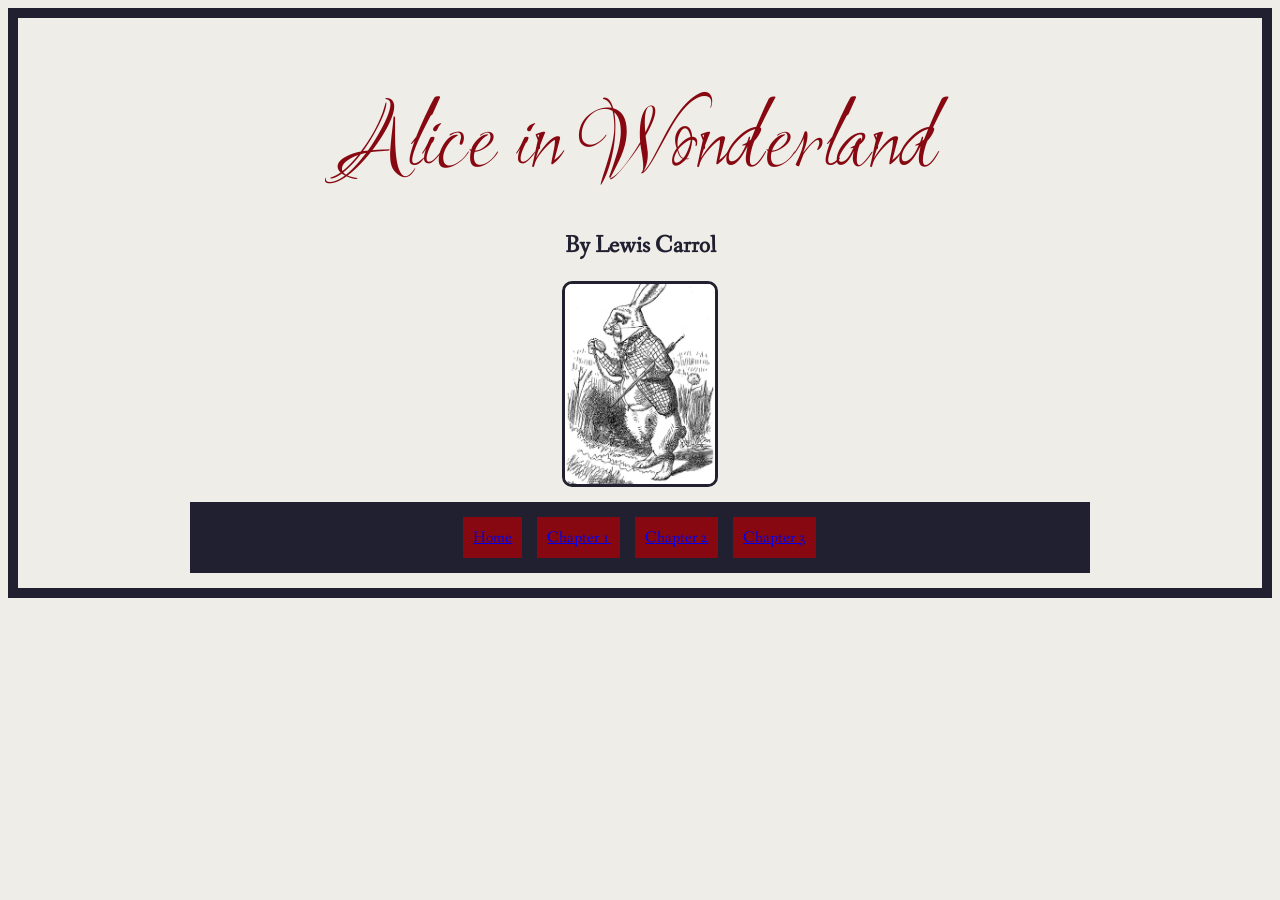
==== index.html @ 81a5fb3d "first commit" ====
<!DOCTYPE html>
<html lang="en-us">
<head>
	
	<meta charset="utf-8">
	<meta name="viewport" content="width=device-width, initial-scale=1">
	<title>Alice in Wonderland Home</title>

	<link rel="stylesheet" href="style.css">
	<link href="https://fonts.googleapis.com/css2?family=Ruthie&display=swap" rel="stylesheet">
	<link href="https://fonts.googleapis.com/css2?family=Fanwood+Text:ital@0;1&display=swap" rel="stylesheet">


</head>


<body>

	<h1>Alice in Wonderland</h1>
	<h2>By Lewis Carrol</h2>

	<div class="imageframe">	
		<img src="alice_1.jpg" alt="alice in wonderland white rabbit">
	</div>

		<ul class="topnav">
			<li><a href="index.html">Home</a></li>
			<li><a href="chapter1.html">Chapter 1</a></li>
			<li><a href="chapter2.html">Chapter 2</a></li>
			<li><a href="chapter3.html">Chapter 3</a></li>
		</ul>


</body>
</html>
---- style.css ----
body {

	display: grid;
	background-color: #eeede7;
	place-items: center;
  	font-family: "Fanwood Text", serif;
  	font-weight: 400;
  	font-style: normal;

  	border: 10px solid #202030;

}

h2 {

	color: #202030;

}

h1 {

	color: #870810;

	font-family: "Ruthie", cursive;
	font-weight: 400;
  	font-style: normal;
  	font-size: 100px;

  	margin-bottom: 0;

  	text-align: center;

}


li {

	background-color: #870810;
	color: #eeede7;
	padding: 10px;

}

li:hover{

	background-color: #eeede7;

}

.page{

	padding: 20;
	margin: 20;
	border: 5px solid #202030;
	width: 70%;
	margin: 20;
	display: flex-wrap;
	padding: 20px;

}

.imageframe{

	width: 150px;
	height: 200px;
	border: 3px solid #202030;
	border-radius: 10px;
	overflow: hidden;

}

.imageframe img{

	width: 100%;
  	height: 100%;
  	object-fit: cover;    /* Crops the image proportionally to fill the space */
  	object-position: center;

}

.topnav {

	display: flex;
	list-style: none;
	padding: 15px;
	margin: 15px;
	gap: 15px;
	flex-wrap: wrap;
	background-color: #202030;
	width: 70%;
	justify-content: center;

}

.bottomnav{

	display: flex;
	list-style: none;
	padding: 15px;
	margin: 15px;
	gap: 15px;
	flex-wrap: wrap;
	background-color: #202030;
	width: 70%;
	justify-content: space-evenly;

}
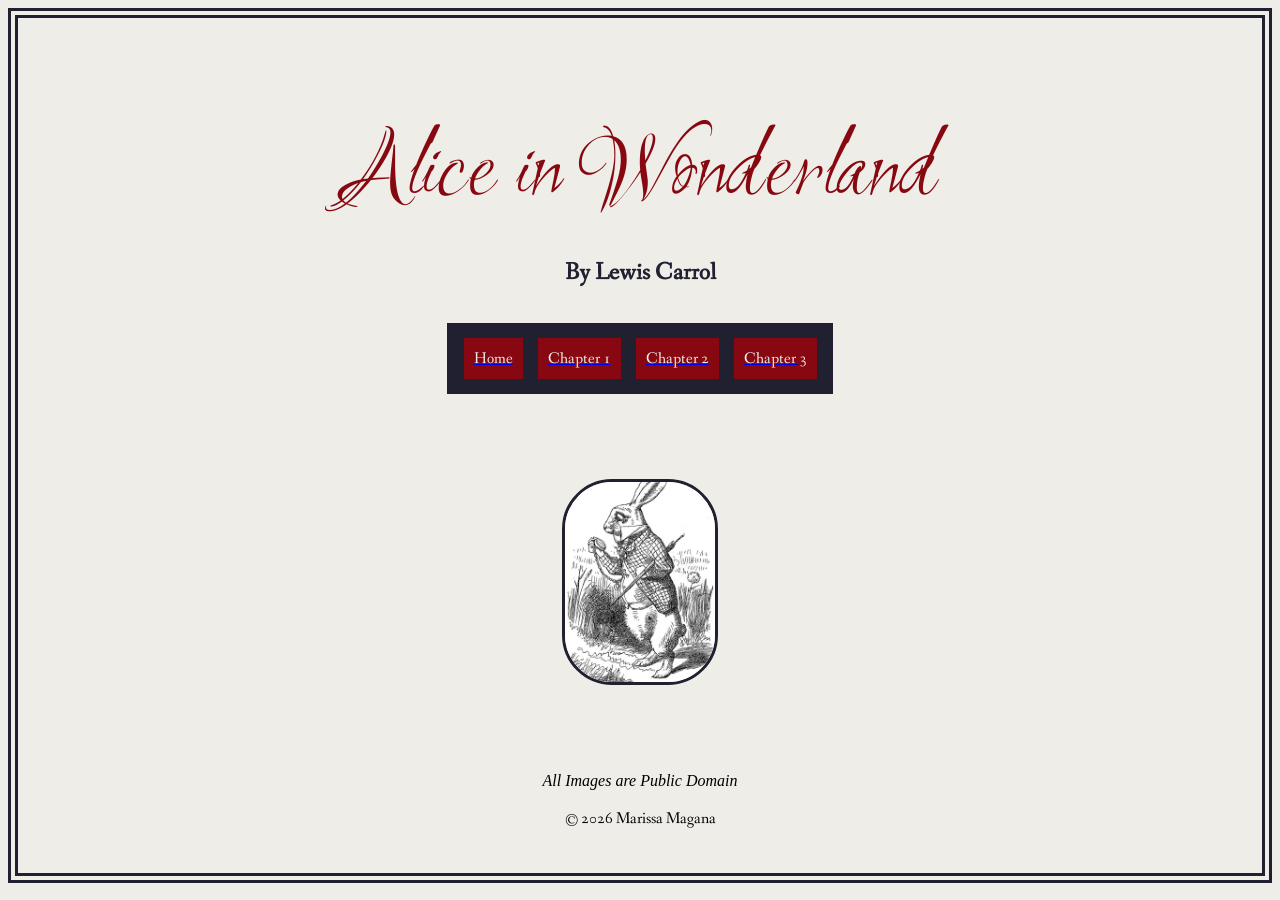
==== commit a355505f: "edits jun7th" ====
--- a/index.html
+++ b/index.html
@@ -10,25 +10,54 @@
 	<link href="https://fonts.googleapis.com/css2?family=Ruthie&display=swap" rel="stylesheet">
 	<link href="https://fonts.googleapis.com/css2?family=Fanwood+Text:ital@0;1&display=swap" rel="stylesheet">
 
+	<style>
+
+		body {
+
+			min-height: 95vh;
+		}
+
+	</style>
+
 
 </head>
 
 
 <body>
 
-	<h1>Alice in Wonderland</h1>
-	<h2>By Lewis Carrol</h2>
+	<header>
+		<h1>Alice in Wonderland</h1>
+		<h2>By Lewis Carrol</h2>
 
-	<div class="imageframe">	
-		<img src="alice_1.jpg" alt="alice in wonderland white rabbit">
-	</div>
+		<nav>
 
-		<ul class="topnav">
-			<li><a href="index.html">Home</a></li>
-			<li><a href="chapter1.html">Chapter 1</a></li>
-			<li><a href="chapter2.html">Chapter 2</a></li>
-			<li><a href="chapter3.html">Chapter 3</a></li>
-		</ul>
+			<ul class="topnav">
+				<a href="index.html"><li>Home</li></a>
+				<a href="chapter1.html"><li>Chapter 1</li></a>
+				<a href="chapter2.html"><li>Chapter 2</li></a>
+				<a href="chapter3.html"><li>Chapter 3</li></a>
+			</ul>
+
+		</nav>
+
+	</header>
+
+
+	<main>
+
+		<div class="frameleft">	
+			<img src="alice_1.jpg" alt="alice in wonderland white rabbit">
+		</div>
+
+	</main>
+
+	<footer>
+
+		<p><cite>All Images are Public Domain</cite></p>
+		<p>&copy; 2026 Marissa Magana</p>
+
+	</footer>
+
 
 
 </body>
--- a/style.css
+++ b/style.css
@@ -7,8 +7,7 @@
   	font-family: "Fanwood Text", serif;
   	font-weight: 400;
   	font-style: normal;
-
-  	border: 10px solid #202030;
+  	border: 10px double #202030;
 
 }
 
@@ -18,6 +17,19 @@
 
 }
 
+header {
+
+	display: grid;
+	place-items: center;
+}
+
+footer {
+
+	text-align: center;
+
+}
+
+
 h1 {
 
 	color: #870810;
@@ -26,10 +38,14 @@
 	font-weight: 400;
   	font-style: normal;
   	font-size: 100px;
+  	margin-bottom: 0;
+  	text-align: center;
 
-  	margin-bottom: 0;
+}
 
-  	text-align: center;
+nav {
+
+	width: 70%;
 
 }
 
@@ -39,14 +55,17 @@
 	background-color: #870810;
 	color: #eeede7;
 	padding: 10px;
+	justify-content: center;
 
 }
 
-li:hover{
+li:hover {
 
 	background-color: #eeede7;
+	color: #870810;
 
 }
+
 
 .page{
 
@@ -54,27 +73,52 @@
 	margin: 20;
 	border: 5px solid #202030;
 	width: 70%;
+	max-width: 50em;
+	line-height: 1.5em;
 	margin: 20;
 	display: flex-wrap;
 	padding: 20px;
 
 }
 
-.imageframe{
+.frameleft{
 
 	width: 150px;
 	height: 200px;
 	border: 3px solid #202030;
-	border-radius: 10px;
+	border-radius: 50px;
 	overflow: hidden;
+	float: left;
+	margin: 15px;
 
 }
 
-.imageframe img{
+.frameleft img{
 
 	width: 100%;
   	height: 100%;
-  	object-fit: cover;    /* Crops the image proportionally to fill the space */
+  	object-fit: cover;
+  	object-position: center;
+
+}
+
+.frameright{
+
+	width: 150px;
+	height: 200px;
+	border: 3px solid #202030;
+	border-radius: 50px;
+	overflow: hidden;
+	float: right;
+	margin: 15px;
+
+}
+
+.frameright img{
+
+	width: 100%;
+  	height: 100%;
+  	object-fit: cover;
   	object-position: center;
 
 }
@@ -88,12 +132,11 @@
 	gap: 15px;
 	flex-wrap: wrap;
 	background-color: #202030;
-	width: 70%;
 	justify-content: center;
 
 }
 
-.bottomnav{
+.bottomnav {
 
 	display: flex;
 	list-style: none;
@@ -102,7 +145,12 @@
 	gap: 15px;
 	flex-wrap: wrap;
 	background-color: #202030;
-	width: 70%;
 	justify-content: space-evenly;
 
+}
+
+.fancypara {
+
+	text-align: center;
+
 }
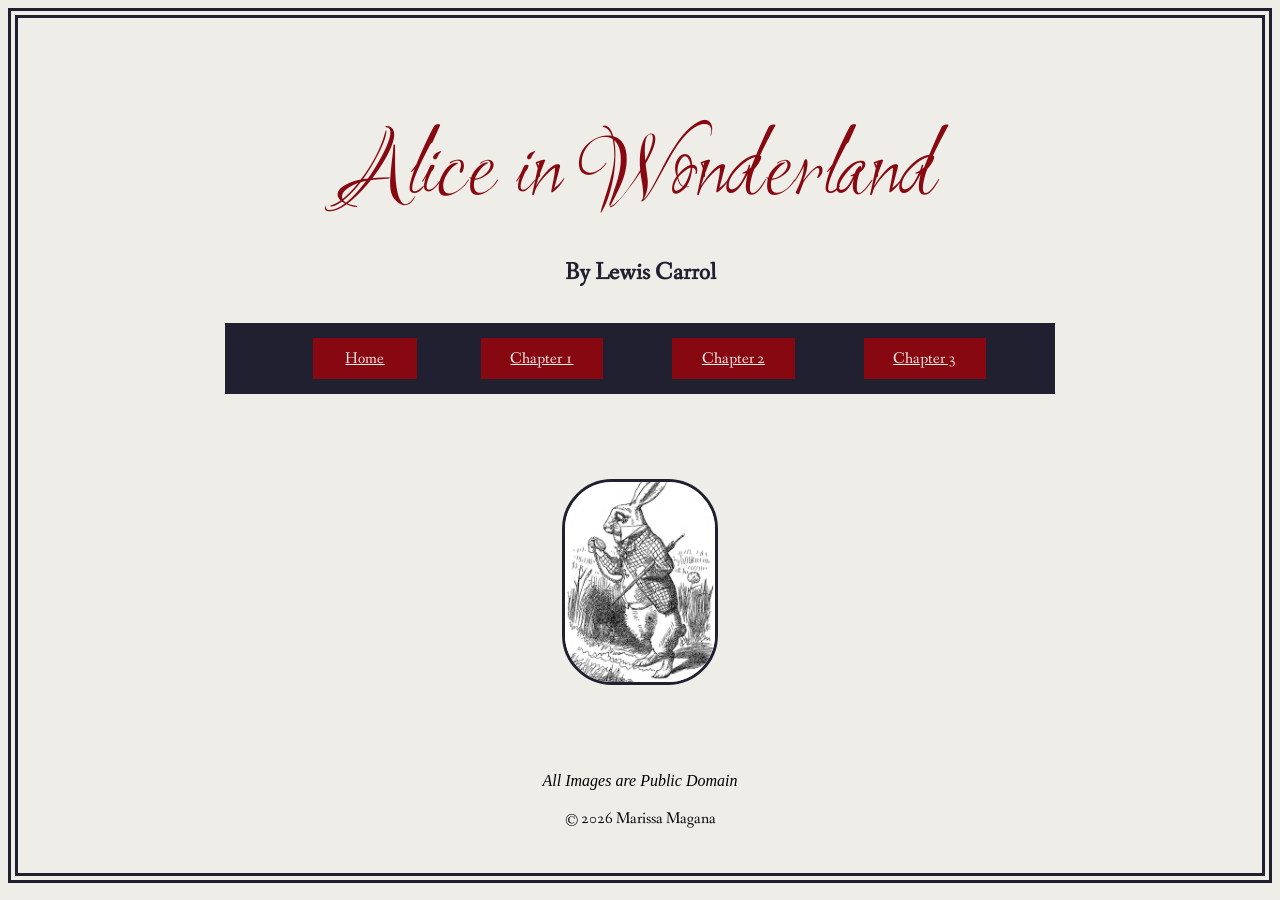
==== commit 50bf9bf2: "fixed errors" ====
--- a/index.html
+++ b/index.html
@@ -29,16 +29,15 @@
 		<h1>Alice in Wonderland</h1>
 		<h2>By Lewis Carrol</h2>
 
-		<nav>
+			<ul class="topnav">
 
-			<ul class="topnav">
-				<a href="index.html"><li>Home</li></a>
-				<a href="chapter1.html"><li>Chapter 1</li></a>
-				<a href="chapter2.html"><li>Chapter 2</li></a>
-				<a href="chapter3.html"><li>Chapter 3</li></a>
+				<li><a href="index.html">Home</a></li>
+				<li><a href="chapter1.html">Chapter 1</a></li>
+				<li><a href="chapter2.html">Chapter 2</a></li>
+				<li><a href="chapter3.html">Chapter 3</a></li>
+
 			</ul>
 
-		</nav>
 
 	</header>
 
--- a/style.css
+++ b/style.css
@@ -43,23 +43,19 @@
 
 }
 
-nav {
 
-	width: 70%;
+li a {
+
+	display: block;
+	width: 80%;
+	background-color: #870810;
+	color: #eeede7;
+	padding: 10px 20px;
+	text-align: center;
 
 }
 
-
-li {
-
-	background-color: #870810;
-	color: #eeede7;
-	padding: 10px;
-	justify-content: center;
-
-}
-
-li:hover {
+li a:hover {
 
 	background-color: #eeede7;
 	color: #870810;
@@ -132,7 +128,8 @@
 	gap: 15px;
 	flex-wrap: wrap;
 	background-color: #202030;
-	justify-content: center;
+	justify-content: space-evenly;
+	width: 50em;
 
 }
 
@@ -146,6 +143,7 @@
 	flex-wrap: wrap;
 	background-color: #202030;
 	justify-content: space-evenly;
+	width: 50em;
 
 }
 
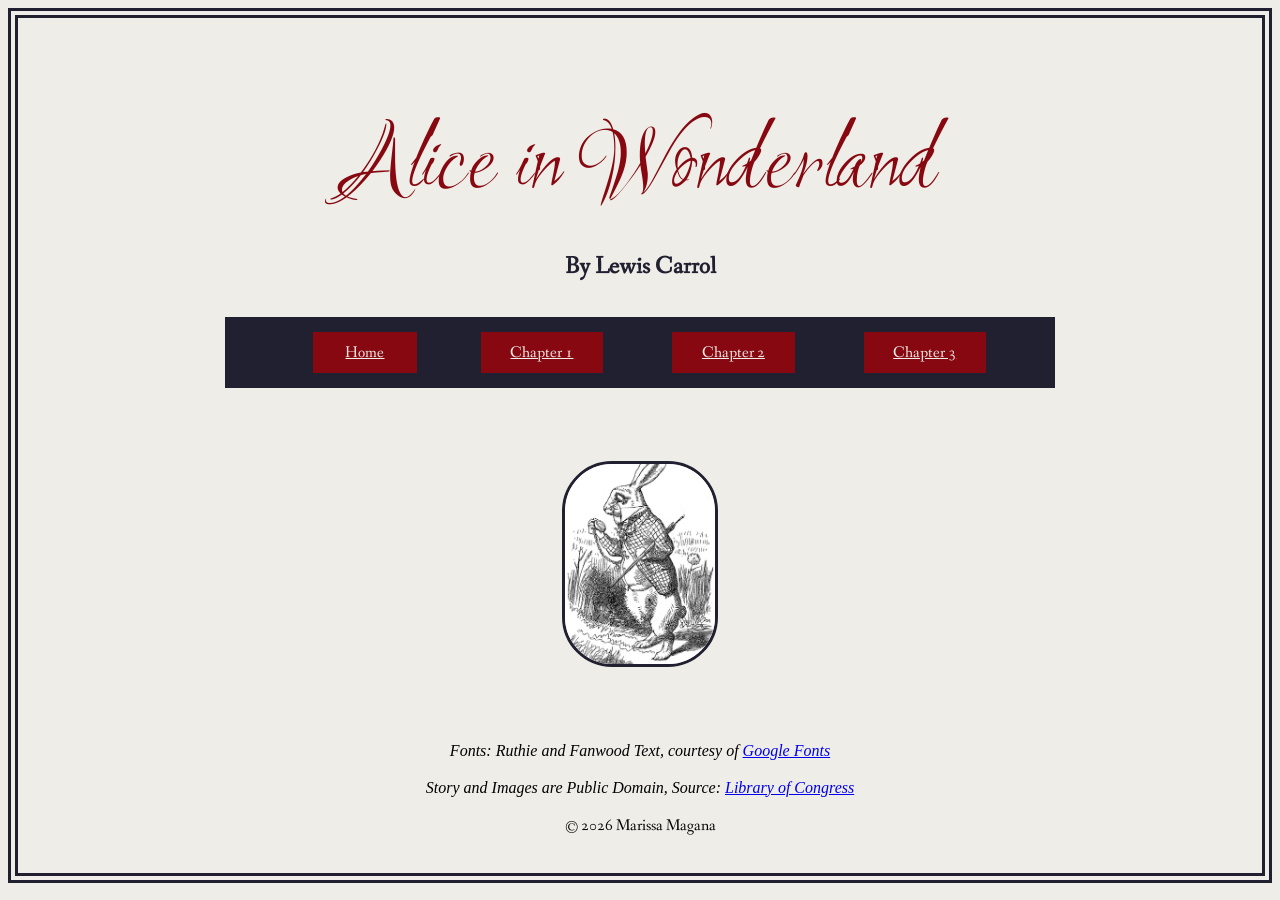
==== commit b9127d3b: "credit issues fixed" ====
--- a/index.html
+++ b/index.html
@@ -52,7 +52,8 @@
 
 	<footer>
 
-		<p><cite>All Images are Public Domain</cite></p>
+		<p><cite>Fonts: Ruthie and Fanwood Text, courtesy of <a href="https://fonts.google.com/" target="_blank">Google Fonts</a></p>
+		<p><cite>Story and Images are Public Domain, Source: <a href="https://www.loc.gov/item/12031272" target="_blank"> Library of Congress</a></cite></p>
 		<p>&copy; 2026 Marissa Magana</p>
 
 	</footer>
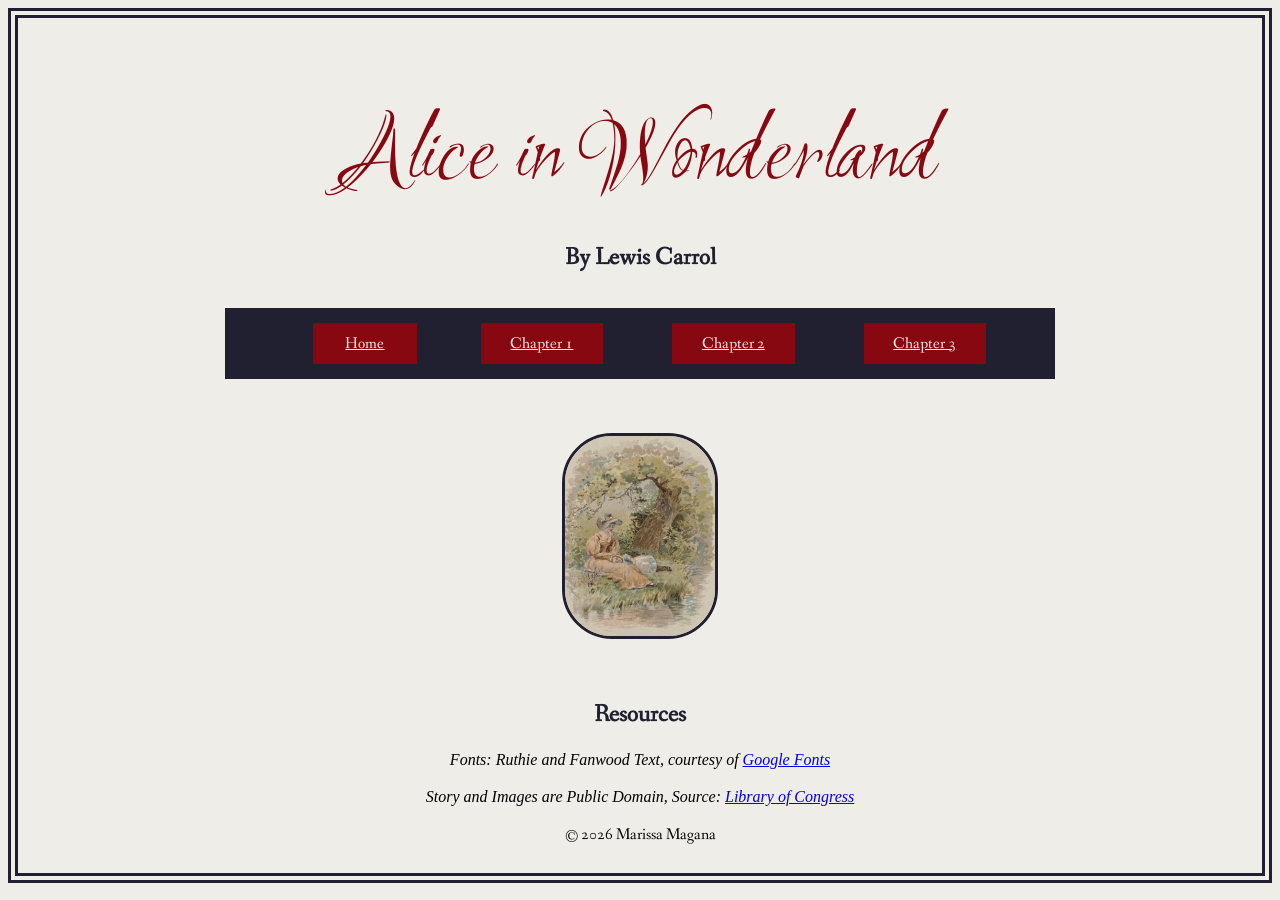
==== commit 7305ee0a: "footer changes" ====
--- a/index.html
+++ b/index.html
@@ -45,12 +45,14 @@
 	<main>
 
 		<div class="frameleft">	
-			<img src="alice_1.jpg" alt="alice in wonderland white rabbit">
+			<img src="Alice_lakeside.jpg" alt="Alice by the lake with her sister">
 		</div>
 
 	</main>
 
 	<footer>
+
+		<h2>Resources</h2>
 
 		<p><cite>Fonts: Ruthie and Fanwood Text, courtesy of <a href="https://fonts.google.com/" target="_blank">Google Fonts</a></p>
 		<p><cite>Story and Images are Public Domain, Source: <a href="https://www.loc.gov/item/12031272" target="_blank"> Library of Congress</a></cite></p>
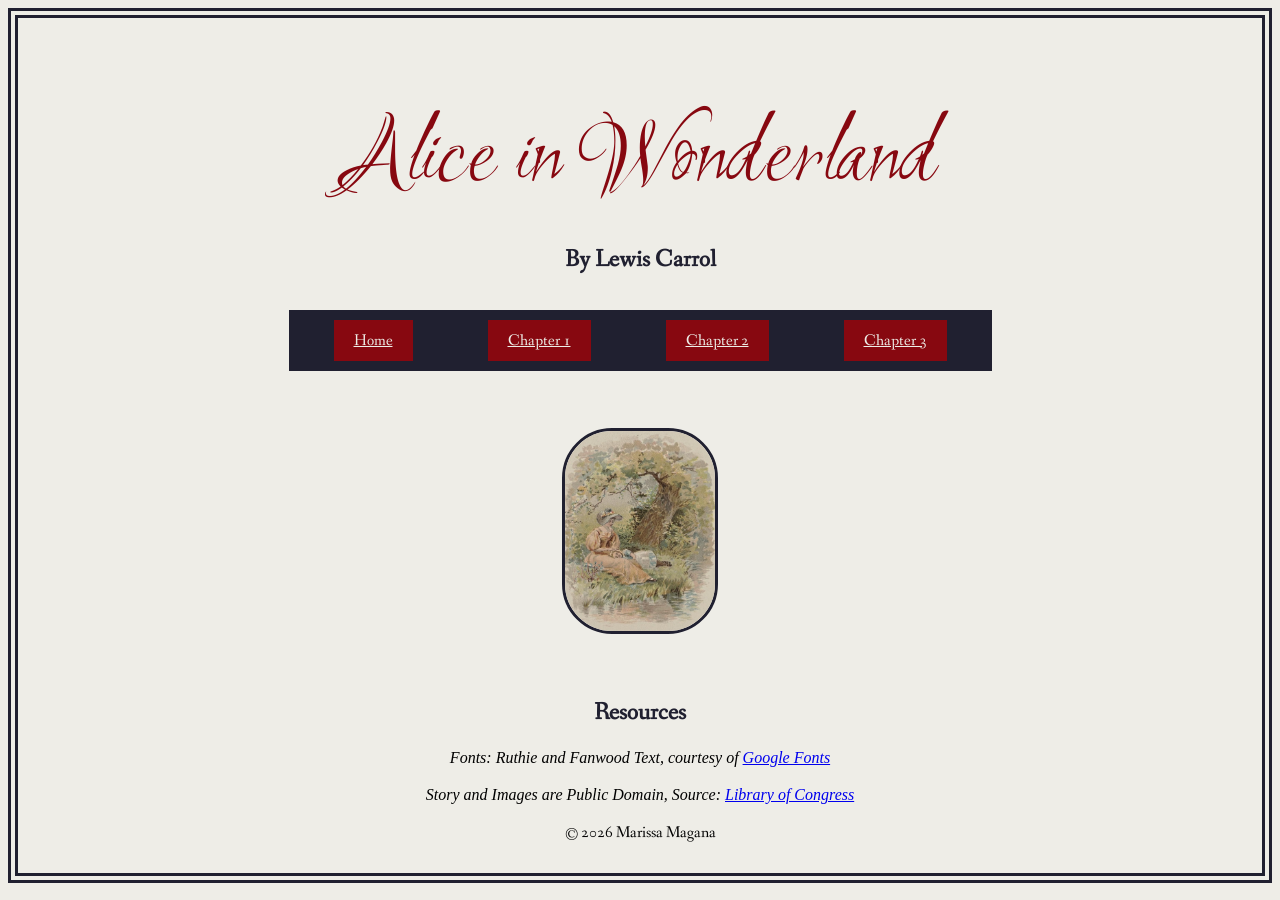
==== commit ec1740eb: "flex vox corrections" ====
--- a/index.html
+++ b/index.html
@@ -28,6 +28,7 @@
 	<header>
 		<h1>Alice in Wonderland</h1>
 		<h2>By Lewis Carrol</h2>
+
 
 			<ul class="topnav">
 
--- a/style.css
+++ b/style.css
@@ -23,6 +23,8 @@
 	place-items: center;
 }
 
+
+
 footer {
 
 	text-align: center;
@@ -43,10 +45,15 @@
 
 }
 
+li {
+
+	margin: 5px 30px;
+
+}
+
 
 li a {
 
-	display: block;
 	width: 80%;
 	background-color: #870810;
 	color: #eeede7;
@@ -119,6 +126,7 @@
 
 }
 
+
 .topnav {
 
 	display: flex;
@@ -129,7 +137,6 @@
 	flex-wrap: wrap;
 	background-color: #202030;
 	justify-content: space-evenly;
-	width: 50em;
 
 }
 
@@ -143,7 +150,6 @@
 	flex-wrap: wrap;
 	background-color: #202030;
 	justify-content: space-evenly;
-	width: 50em;
 
 }
 
